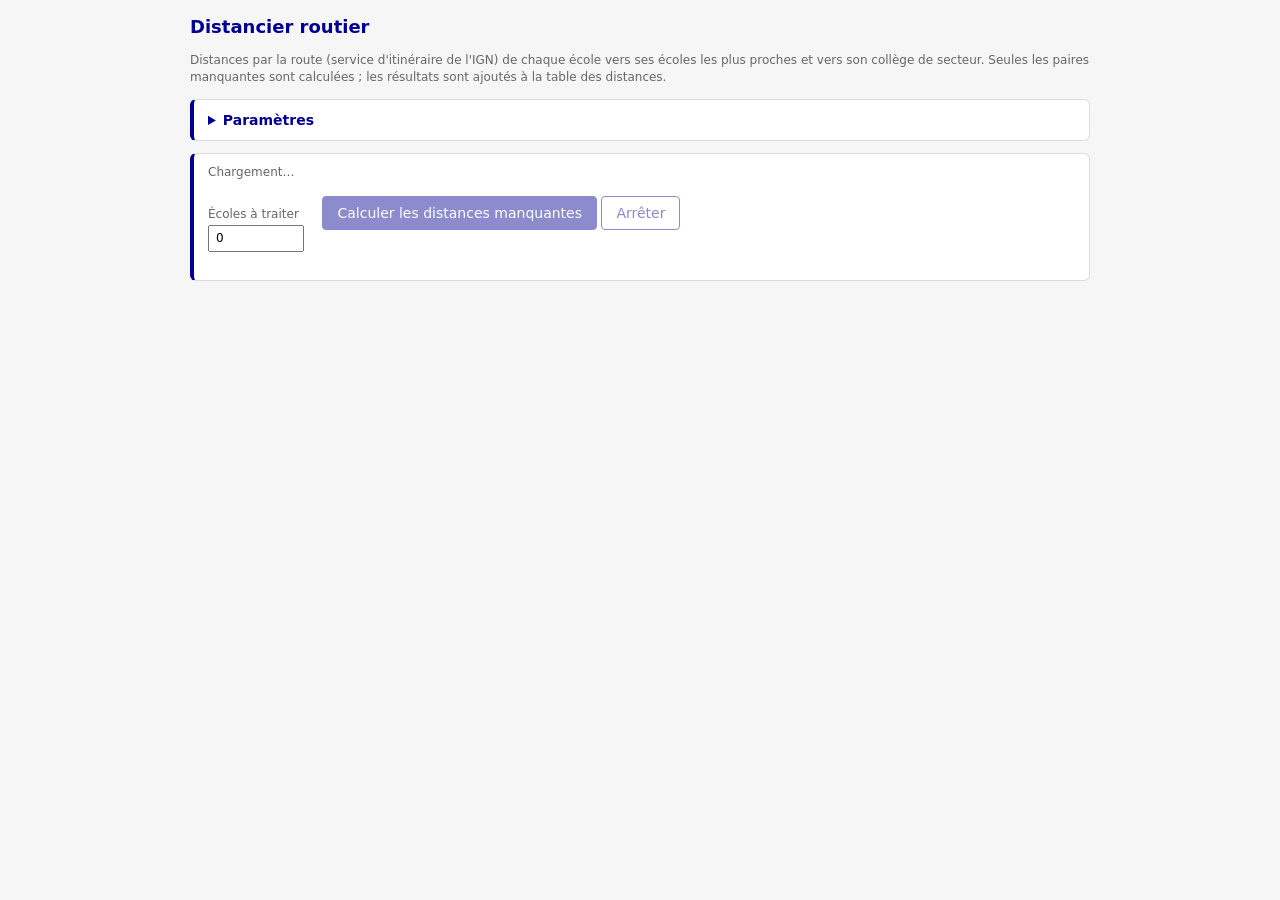
==== outils/distancier.html @ e2aa2e1e "Add files via upload" ====
<!doctype html>
<html lang="fr">
  <head>
    <meta charset="utf-8" />
    <meta name="viewport" content="width=device-width, initial-scale=1" />
    <meta
      http-equiv="Content-Security-Policy"
      content="default-src 'self'; script-src 'self' 'unsafe-inline' 'unsafe-eval' https://docs.getgrist.com; style-src 'self' 'unsafe-inline'; connect-src 'self' https://data.geopf.fr; img-src 'self' data:; object-src 'none'; base-uri 'self'; form-action 'none'"
    />
    <title>Distancier routier</title>
    <!--
      Distancier routier — widget personnalisé Grist (outil d'administration de UX widget grist).
      À installer comme vue « Widget personnalisé » avec l'accès complet au document.

      Calcule les distances par la route (service d'itinéraire IGN, data.geopf.fr) :
        · de chaque école vers les N écoles les plus proches PAR LA ROUTE (résultat exact, voir ci-dessous) ;
        · de chaque école vers son collège de secteur.
      Résultats ajoutés dans la table des distances (Depart, Arrivee, Km, Minutes, Statut, Calcule_le).
      Seules les paires absentes de cette table sont demandées à l'IGN : relancer ne recalcule rien.

      Méthode exacte : la distance routière n'est jamais inférieure à la distance à vol d'oiseau. Les écoles
      candidates sont prises par distance à vol d'oiseau croissante ; on s'arrête dès que la N-ième meilleure
      distance routière trouvée est inférieure ou égale à la distance à vol d'oiseau de la candidate suivante.
      Une paire déjà calculée dans l'autre sens (B → A) est recopiée (Statut « retour ») sans appel.
      Débit : l'IGN accepte 5 requêtes par seconde et par adresse IP ; l'outil en fait 4 au plus.
    -->
    <style>
      :root {
        --bleu: #000091;
        --muet: #666;
        --bord: #ddd;
        --fond: #f6f6f6;
        --rouge: #ce0500;
        --vert: #18753c;
      }
      body {
        margin: 0;
        font: 14px/1.45 system-ui, -apple-system, "Segoe UI", Roboto, sans-serif;
        background: var(--fond);
        color: #161616;
      }
      main {
        max-width: 900px;
        margin: 0 auto;
        padding: 14px 16px 30px;
      }
      h1 {
        font-size: 18px;
        color: var(--bleu);
        margin: 0 0 4px;
      }
      section,
      details {
        background: #fff;
        border: 1px solid var(--bord);
        border-left: 4px solid var(--bleu);
        border-radius: 6px;
        padding: 10px 14px;
        margin: 12px 0;
      }
      summary {
        cursor: pointer;
        font-weight: 600;
        color: var(--bleu);
      }
      label {
        display: inline-flex;
        flex-direction: column;
        gap: 2px;
        margin: 6px 14px 4px 0;
        font-size: 12px;
        color: var(--muet);
      }
      input,
      select {
        font: inherit;
        padding: 3px 6px;
      }
      input[type="text"] {
        width: 170px;
      }
      input[type="number"] {
        width: 80px;
      }
      button {
        font: inherit;
        padding: 6px 14px;
        border: 1px solid var(--bleu);
        background: var(--bleu);
        color: #fff;
        border-radius: 4px;
        cursor: pointer;
      }
      button.sec {
        background: #fff;
        color: var(--bleu);
      }
      button[disabled] {
        opacity: 0.45;
        cursor: default;
      }
      .muet {
        color: var(--muet);
        font-size: 12px;
      }
      .err {
        color: var(--rouge);
      }
      .ok {
        color: var(--vert);
      }
      progress {
        width: 100%;
        height: 14px;
        margin: 8px 0 2px;
      }
      #stats {
        display: flex;
        flex-wrap: wrap;
        gap: 4px 18px;
        font-size: 13px;
      }
      #stats b {
        font-variant-numeric: tabular-nums;
      }
      #log {
        white-space: pre-wrap;
        font: 12px/1.5 ui-monospace, Consolas, monospace;
        background: #fafafa;
        border: 1px solid var(--bord);
        padding: 8px;
        max-height: 260px;
        overflow: auto;
        margin-top: 8px;
      }
      #log:empty {
        display: none;
      }
    </style>
  </head>
  <body>
    <main>
      <h1>Distancier routier</h1>
      <p class="muet">
        Distances par la route (service d'itinéraire de l'IGN) de chaque école vers ses écoles les plus proches et vers son collège
        de secteur. Seules les paires manquantes sont calculées ; les résultats sont ajoutés à la table des distances.
      </p>

      <details id="params">
        <summary>Paramètres</summary>
        <div>
          <label>Table des établissements <input type="text" data-opt="src" /></label>
          <label>Latitude <input type="text" data-opt="lat" /></label>
          <label>Longitude <input type="text" data-opt="lon" /></label>
          <label>Type d'établissement <input type="text" data-opt="type" /></label>
          <label>Valeur « école » <input type="text" data-opt="ecole" /></label>
          <label>Collège de secteur (référence) <input type="text" data-opt="college" /></label>
        </div>
        <div>
          <label>Table des distances <input type="text" data-opt="dst" /></label>
          <label>Écoles les plus proches <input type="number" min="1" max="20" data-opt="n" /></label>
          <label
            >Itinéraire
            <select data-opt="optim">
              <option value="fastest">le plus rapide</option>
              <option value="shortest">le plus court</option>
            </select></label
          >
          <label title="Garde-fou : nombre maximal d'écoles candidates essayées pour une école">Candidates au plus <input type="number" min="5" max="200" data-opt="maxc" /></label>
        </div>
        <p class="muet">Les noms de colonnes ignorent la casse. Les paramètres sont enregistrés avec la vue (accès complet requis).</p>
      </details>

      <section>
        <div id="info" class="muet">Chargement…</div>
        <p>
          <label>Écoles à traiter <input type="number" id="limit" min="0" value="0" title="0 : toutes. Un petit nombre permet de faire un essai." /></label>
          <button id="go" disabled>Calculer les distances manquantes</button>
          <button id="stop" class="sec" disabled>Arrêter</button>
        </p>
        <progress id="prog" value="0" max="1" hidden></progress>
        <div id="stats"></div>
        <div id="log"></div>
      </section>
    </main>

    <script src="https://docs.getgrist.com/grist-plugin-api.js"></script>
    <script>
      "use strict";
      const IGN = "https://data.geopf.fr/navigation/itineraire";
      const MIN_GAP = 250; // ms entre deux appels : 4 par seconde au plus (limite IGN : 5)
      const FLUSH = 25; // lignes écrites par lot
      const DEFAULTS = {
        src: "REF_ETAB",
        lat: "latitude",
        lon: "longitude",
        type: "Type_etablissement",
        ecole: "Ecole",
        college: "UAI_College",
        dst: "REF_DISTANCES",
        n: 5,
        optim: "fastest",
        maxc: 40,
      };
      let opt = { ...DEFAULTS };
      let running = false,
        stopAsked = false;
      const $ = (s) => document.querySelector(s);

      // ---------- paramètres (options de la vue) ----------
      function showOpts() {
        for (const el of document.querySelectorAll("[data-opt]")) el.value = opt[el.dataset.opt];
      }
      document.addEventListener("change", (ev) => {
        const k = ev.target.dataset?.opt;
        if (!k) return;
        const v = ev.target.type === "number" ? Number(ev.target.value) || DEFAULTS[k] : ev.target.value.trim() || DEFAULTS[k];
        opt[k] = v;
        grist.setOption(k, v).catch(() => {});
        prepare();
      });

      // ---------- utilitaires ----------
      const rows = (t) => (t.id || []).map((id, i) => Object.fromEntries(Object.keys(t).map((k) => [k, t[k][i]])));
      // colKey — nom réel d'une colonne, sans tenir compte de la casse
      function colKey(t, name) {
        const k = Object.keys(t).find((c) => c.toLowerCase() === String(name).toLowerCase());
        if (!k) throw new Error(`Colonne « ${name} » introuvable`);
        return k;
      }
      const num = (v) => (v === null || v === undefined || v === "" ? NaN : Number(String(v).replace(",", ".")));
      const hasVal = (v, x) => (Array.isArray(v) ? v.includes(x) : String(v ?? "").includes(x));
      function crow(a, b) {
        const R = Math.PI / 180,
          dLat = (b.lat - a.lat) * R,
          dLon = (b.lon - a.lon) * R;
        const h = Math.sin(dLat / 2) ** 2 + Math.cos(a.lat * R) * Math.cos(b.lat * R) * Math.sin(dLon / 2) ** 2;
        return 2 * 6371 * Math.asin(Math.sqrt(h));
      }
      const sleep = (ms) => new Promise((r) => setTimeout(r, ms));
      const fmtDur = (s) => (s < 90 ? `${Math.round(s)} s` : `${Math.round(s / 60)} min`);
      function log(msg, cls) {
        const l = $("#log"),
          d = document.createElement("div");
        d.textContent = msg;
        if (cls) d.className = cls;
        l.append(d);
        while (l.children.length > 300) l.firstChild.remove();
        l.scrollTop = l.scrollHeight;
      }

      // ---------- lecture des données ----------
      let D = null; // { ecoles, byId, known, cols }
      async function load() {
        const src = await grist.docApi.fetchTable(opt.src);
        const kLat = colKey(src, opt.lat),
          kLon = colKey(src, opt.lon),
          kType = colKey(src, opt.type),
          kCol = colKey(src, opt.college);
        const etabs = rows(src).map((r) => ({
          id: r.id,
          lat: num(r[kLat]),
          lon: num(r[kLon]),
          ecole: hasVal(r[kType], opt.ecole),
          college: r[kCol] || 0,
        }));
        const byId = new Map(etabs.map((e) => [e.id, e]));
        const geo = (e) => e && Number.isFinite(e.lat) && Number.isFinite(e.lon);
        const ecoles = etabs.filter((e) => e.ecole && geo(e));
        const dst = await grist.docApi.fetchTable(opt.dst);
        for (const c of ["Depart", "Arrivee", "Km", "Minutes", "Statut", "Calcule_le"]) colKey(dst, c);
        const known = new Map();
        for (const r of rows(dst)) known.set(`${r.Depart}>${r.Arrivee}`, { km: r.Km ?? null, min: r.Minutes ?? null, statut: r.Statut });
        return { etabs, ecoles, byId, geo, known, sansGeo: etabs.filter((e) => e.ecole && !geo(e)).length };
      }
      async function prepare() {
        if (running) return;
        $("#go").disabled = true;
        try {
          D = await load();
          const withCol = D.ecoles.filter((e) => D.geo(D.byId.get(e.college))).length;
          $("#info").innerHTML =
            `<b>${D.ecoles.length}</b> écoles localisées${D.sansGeo ? ` (${D.sansGeo} sans coordonnées, ignorées)` : ""}, ` +
            `dont <b>${withCol}</b> avec un collège de secteur localisé · <b>${D.known.size}</b> distances déjà dans ${opt.dst}.`;
          $("#info").className = "muet";
          $("#go").disabled = !D.ecoles.length;
        } catch (e) {
          $("#info").textContent = `Impossible de lire les tables : ${e.message || e}. Vérifiez les paramètres et l'accès complet du widget.`;
          $("#info").className = "err";
          $("#params").open = true;
        }
      }

      // ---------- appel IGN (débit limité, nouvelles tentatives) ----------
      let lastCall = 0,
        calls = 0;
      async function ign(a, b) {
        const q = new URLSearchParams({
          resource: "bdtopo-osrm",
          profile: "car",
          optimization: opt.optim,
          start: `${a.lon},${a.lat}`,
          end: `${b.lon},${b.lat}`,
          distanceUnit: "kilometer",
          timeUnit: "minute",
          getSteps: "false",
          getBbox: "false",
        });
        for (let essai = 0; essai < 4; essai++) {
          const wait = lastCall + MIN_GAP - Date.now();
          if (wait > 0) await sleep(wait);
          lastCall = Date.now();
          calls++;
          let res;
          try {
            res = await fetch(`${IGN}?${q}`);
          } catch (e) {
            await sleep(1500 * (essai + 1)); // réseau : on réessaie
            continue;
          }
          if (res.status === 429 || res.status >= 500) {
            await sleep(2000 * (essai + 1));
            continue;
          }
          if (!res.ok) return { km: null, min: null, statut: "sans itinéraire" };
          const j = await res.json();
          const km = Number(j.distance),
            min = Number(j.duration);
          if (!Number.isFinite(km)) return { km: null, min: null, statut: "sans itinéraire" };
          return { km: Math.round(km * 100) / 100, min: Number.isFinite(min) ? Math.round(min) : null, statut: "ok" };
        }
        throw new Error("le service d'itinéraire ne répond pas (plusieurs essais)");
      }

      // ---------- écriture par lots ----------
      let pending = [];
      const today = () => {
        const d = new Date();
        return Date.UTC(d.getFullYear(), d.getMonth(), d.getDate()) / 1000; // colonne Date de Grist : secondes UTC
      };
      async function flush() {
        if (!pending.length) return;
        const batch = pending;
        pending = [];
        await grist.docApi.applyUserActions([
          [
            "BulkAddRecord",
            opt.dst,
            batch.map(() => null),
            {
              Depart: batch.map((x) => x.a),
              Arrivee: batch.map((x) => x.b),
              Km: batch.map((x) => x.km),
              Minutes: batch.map((x) => x.min),
              Statut: batch.map((x) => x.statut),
              Calcule_le: batch.map(() => today()),
            },
          ],
        ]);
        S.written += batch.length;
      }

      // route — distance a → b : déjà connue, recopiée du sens inverse, ou demandée à l'IGN
      async function route(a, b) {
        const k = `${a.id}>${b.id}`;
        if (D.known.has(k)) return D.known.get(k);
        let r;
        const rev = D.known.get(`${b.id}>${a.id}`);
        if (rev && rev.statut !== "retour") {
          r = { km: rev.km, min: rev.min, statut: rev.km === null ? "sans itinéraire" : "retour" };
          S.copied++;
        } else {
          r = await ign(a, b);
          r.km === null ? S.fail++ : S.fetched++;
        }
        D.known.set(k, r);
        pending.push({ a: a.id, b: b.id, ...r });
        if (pending.length >= FLUSH) await flush();
        return r;
      }

      // ---------- calcul ----------
      const S = { done: 0, fetched: 0, copied: 0, fail: 0, written: 0, t0: 0, total: 0 };
      function stats() {
        const el = (Date.now() - S.t0) / 1000,
          left = S.done ? (el / S.done) * (S.total - S.done) : 0;
        $("#prog").max = S.total;
        $("#prog").value = S.done;
        $("#stats").innerHTML =
          `<span>Écoles : <b>${S.done}</b> / ${S.total}</span><span>Appels IGN : <b>${calls}</b></span>` +
          `<span>Recopiées (sens inverse) : <b>${S.copied}</b></span><span>Sans itinéraire : <b>${S.fail}</b></span>` +
          `<span>Lignes ajoutées : <b>${S.written}</b></span>` +
          (running && S.done ? `<span>Reste environ <b>${fmtDur(left)}</b></span>` : "");
      }
      async function run() {
        running = true;
        stopAsked = false;
        $("#go").disabled = true;
        $("#stop").disabled = false;
        $("#prog").hidden = false;
        $("#log").replaceChildren();
        Object.assign(S, { done: 0, fetched: 0, copied: 0, fail: 0, written: 0, t0: Date.now() });
        calls = 0;
        try {
          D = await load();
          const N = Math.max(1, Number(opt.n) || 5),
            MAXC = Math.max(N, Number(opt.maxc) || 40);
          const limit = Number($("#limit").value) || 0;
          const todo = limit ? D.ecoles.slice(0, limit) : D.ecoles;
          S.total = todo.length;
          stats();
          for (const e of todo) {
            if (stopAsked) break;
            // candidates par distance à vol d'oiseau croissante
            const cands = D.ecoles
              .filter((o) => o.id !== e.id)
              .map((o) => ({ o, d: crow(e, o) }))
              .sort((x, y) => x.d - y.d);
            const found = [];
            let tried = 0,
              fails = 0;
            for (const c of cands) {
              if (stopAsked) break;
              // arrêt exact : la N-ième meilleure distance routière ne peut plus être battue
              if (found.length >= N && found[N - 1] <= c.d) break;
              if (tried >= MAXC) {
                log(`École #${e.id} : arrêt après ${MAXC} candidates (garde-fou) — résultat peut-être incomplet.`, "err");
                break;
              }
              const r = await route(e, c.o);
              tried++;
              if (r.km === null) fails++;
              else {
                found.push(r.km);
                found.sort((x, y) => x - y);
              }
              if (!found.length && fails >= 3) {
                log(`École #${e.id} : aucun itinéraire vers les 3 écoles les plus proches (île ?) — ignorée.`, "err");
                break;
              }
            }
            // collège de secteur
            const col = D.byId.get(e.college);
            if (!stopAsked && D.geo(col)) await route(e, col);
            S.done++;
            stats();
          }
          await flush();
          log(
            stopAsked ? `Arrêté. ${S.written} lignes ajoutées ; relancez pour continuer.` : `Terminé : ${S.written} lignes ajoutées.`,
            stopAsked ? "" : "ok",
          );
        } catch (e) {
          try {
            await flush();
          } catch {}
          log(`Erreur : ${e.message || e}. Les distances déjà calculées sont enregistrées ; relancez pour reprendre.`, "err");
        }
        running = false;
        $("#stop").disabled = true;
        stats();
        prepare();
      }
      $("#go").addEventListener("click", run);
      $("#stop").addEventListener("click", () => {
        stopAsked = true;
        $("#stop").disabled = true;
        log("Arrêt demandé…");
      });
      window.addEventListener("beforeunload", (ev) => {
        if (running) ev.preventDefault();
      });

      // ---------- démarrage ----------
      grist.ready({ requiredAccess: "full" });
      let optsSeen = false;
      grist.onOptions((o) => {
        optsSeen = true;
        opt = { ...DEFAULTS, ...(o || {}) };
        showOpts();
        prepare();
      });
      setTimeout(() => {
        if (!optsSeen) {
          showOpts();
          prepare();
        }
      }, 1500); // vue sans options enregistrées : valeurs par défaut
    </script>
  </body>
</html>
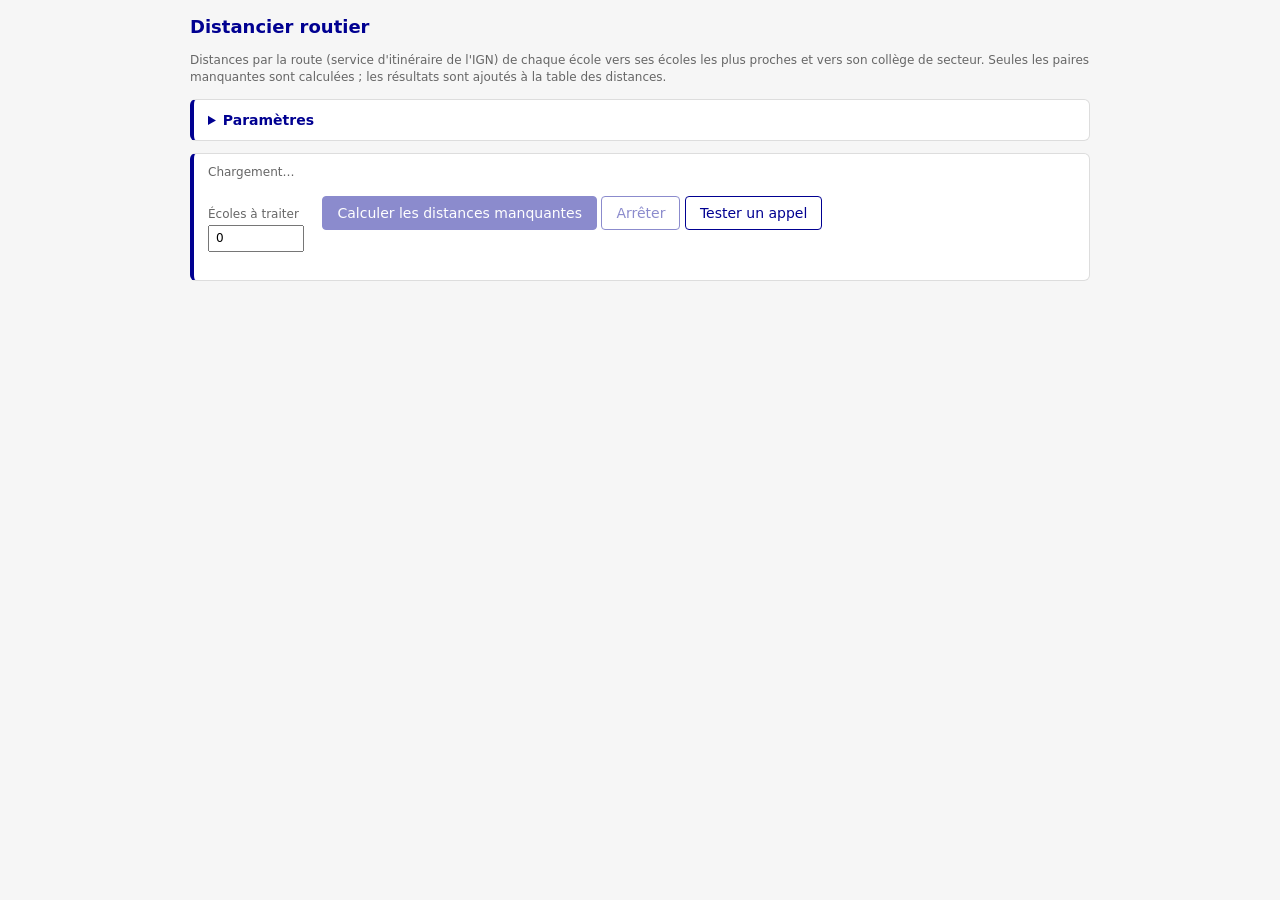
==== commit 2e23bb5a: "Add files via upload" ====
--- a/outils/distancier.html
+++ b/outils/distancier.html
@@ -177,6 +177,7 @@
           <label>Écoles à traiter <input type="number" id="limit" min="0" value="0" title="0 : toutes. Un petit nombre permet de faire un essai." /></label>
           <button id="go" disabled>Calculer les distances manquantes</button>
           <button id="stop" class="sec" disabled>Arrêter</button>
+          <button id="test" class="sec" title="Un seul appel à l'IGN (première école → l'école la plus proche à vol d'oiseau), avec la réponse brute">Tester un appel</button>
         </p>
         <progress id="prog" value="0" max="1" hidden></progress>
         <div id="stats"></div>
@@ -269,9 +270,15 @@
         const ecoles = etabs.filter((e) => e.ecole && geo(e));
         const dst = await grist.docApi.fetchTable(opt.dst);
         for (const c of ["Depart", "Arrivee", "Km", "Minutes", "Statut", "Calcule_le"]) colKey(dst, c);
-        const known = new Map();
-        for (const r of rows(dst)) known.set(`${r.Depart}>${r.Arrivee}`, { km: r.Km ?? null, min: r.Minutes ?? null, statut: r.Statut });
-        return { etabs, ecoles, byId, geo, known, sansGeo: etabs.filter((e) => e.ecole && !geo(e)).length };
+        const known = new Map(),
+          failIds = [];
+        for (const r of rows(dst)) {
+          // échecs : jamais conservés (une panne du service ne doit pas bloquer la paire) — ceux d'une version
+          // précédente sont supprimés au lancement
+          if (r.Km === null || r.Km === undefined || r.Km === "") failIds.push(r.id);
+          else known.set(`${r.Depart}>${r.Arrivee}`, { km: r.Km, min: r.Minutes ?? null, statut: r.Statut });
+        }
+        return { etabs, ecoles, byId, geo, known, failIds, sansGeo: etabs.filter((e) => e.ecole && !geo(e)).length };
       }
       async function prepare() {
         if (running) return;
@@ -294,18 +301,13 @@
       // ---------- appel IGN (débit limité, nouvelles tentatives) ----------
       let lastCall = 0,
         calls = 0;
+      // ignUrl — virgules des coordonnées laissées telles quelles (URLSearchParams les encoderait en %2C)
+      const ignUrl = (a, b) =>
+        `${IGN}?resource=bdtopo-osrm&profile=car&optimization=${encodeURIComponent(opt.optim)}` +
+        `&start=${a.lon},${a.lat}&end=${b.lon},${b.lat}` +
+        `&distanceUnit=kilometer&timeUnit=minute&getSteps=false&getBbox=false`;
       async function ign(a, b) {
-        const q = new URLSearchParams({
-          resource: "bdtopo-osrm",
-          profile: "car",
-          optimization: opt.optim,
-          start: `${a.lon},${a.lat}`,
-          end: `${b.lon},${b.lat}`,
-          distanceUnit: "kilometer",
-          timeUnit: "minute",
-          getSteps: "false",
-          getBbox: "false",
-        });
+        const url = ignUrl(a, b);
         for (let essai = 0; essai < 4; essai++) {
           const wait = lastCall + MIN_GAP - Date.now();
           if (wait > 0) await sleep(wait);
@@ -313,7 +315,7 @@
           calls++;
           let res;
           try {
-            res = await fetch(`${IGN}?${q}`);
+            res = await fetch(url);
           } catch (e) {
             await sleep(1500 * (essai + 1)); // réseau : on réessaie
             continue;
@@ -322,11 +324,18 @@
             await sleep(2000 * (essai + 1));
             continue;
           }
-          if (!res.ok) return { km: null, min: null, statut: "sans itinéraire" };
-          const j = await res.json();
+          const txt = await res.text();
+          const why = (m) => ({ km: null, min: null, statut: "sans itinéraire", why: `${m} — ${txt.replace(/\s+/g, " ").slice(0, 300)}` });
+          if (!res.ok) return why(`HTTP ${res.status}`);
+          let j;
+          try {
+            j = JSON.parse(txt);
+          } catch {
+            return why("réponse illisible");
+          }
           const km = Number(j.distance),
             min = Number(j.duration);
-          if (!Number.isFinite(km)) return { km: null, min: null, statut: "sans itinéraire" };
+          if (!Number.isFinite(km)) return why("réponse sans distance");
           return { km: Math.round(km * 100) / 100, min: Number.isFinite(min) ? Math.round(min) : null, statut: "ok" };
         }
         throw new Error("le service d'itinéraire ne répond pas (plusieurs essais)");
@@ -366,15 +375,22 @@
         if (D.known.has(k)) return D.known.get(k);
         let r;
         const rev = D.known.get(`${b.id}>${a.id}`);
-        if (rev && rev.statut !== "retour") {
-          r = { km: rev.km, min: rev.min, statut: rev.km === null ? "sans itinéraire" : "retour" };
+        if (rev && rev.km !== null && rev.statut !== "retour") {
+          r = { km: rev.km, min: rev.min, statut: "retour" };
           S.copied++;
+        } else if (rev && rev.km === null) {
+          r = rev; // échec dans l'autre sens pendant ce calcul : pas de nouvel appel
         } else {
           r = await ign(a, b);
-          r.km === null ? S.fail++ : S.fetched++;
+          if (r.km === null) {
+            S.fail++;
+            S.lastWhy = r.why;
+            if (S.fail <= 3) log(`Échec #${a.id} → #${b.id} : ${r.why}`, "err");
+          } else S.fetched++;
         }
         D.known.set(k, r);
-        pending.push({ a: a.id, b: b.id, ...r });
+        if (r.km === null) return r; // échec : gardé en mémoire pour ce calcul, jamais écrit dans la table
+        pending.push({ a: a.id, b: b.id, km: r.km, min: r.min, statut: r.statut });
         if (pending.length >= FLUSH) await flush();
         return r;
       }
@@ -399,7 +415,7 @@
         $("#stop").disabled = false;
         $("#prog").hidden = false;
         $("#log").replaceChildren();
-        Object.assign(S, { done: 0, fetched: 0, copied: 0, fail: 0, written: 0, t0: Date.now() });
+        Object.assign(S, { done: 0, fetched: 0, copied: 0, fail: 0, written: 0, t0: Date.now(), lastWhy: "" });
         calls = 0;
         try {
           D = await load();
@@ -407,6 +423,10 @@
             MAXC = Math.max(N, Number(opt.maxc) || 40);
           const limit = Number($("#limit").value) || 0;
           const todo = limit ? D.ecoles.slice(0, limit) : D.ecoles;
+          if (D.failIds.length) {
+            await grist.docApi.applyUserActions([["BulkRemoveRecord", opt.dst, D.failIds]]);
+            log(`${D.failIds.length} lignes « sans itinéraire » d'un calcul précédent supprimées : elles seront recalculées.`);
+          }
           S.total = todo.length;
           stats();
           for (const e of todo) {
@@ -428,13 +448,14 @@
                 break;
               }
               const r = await route(e, c.o);
+              if (r.km === null && !S.fetched && S.fail >= 9) break; // tout échoue : l'arrêt général suit
               tried++;
               if (r.km === null) fails++;
               else {
                 found.push(r.km);
                 found.sort((x, y) => x - y);
               }
-              if (!found.length && fails >= 3) {
+              if (!found.length && fails >= 3 && S.fetched) {
                 log(`École #${e.id} : aucun itinéraire vers les 3 écoles les plus proches (île ?) — ignorée.`, "err");
                 break;
               }
@@ -444,6 +465,8 @@
             if (!stopAsked && D.geo(col)) await route(e, col);
             S.done++;
             stats();
+            // le service refuse tout : inutile de continuer
+            if (S.done >= 3 && !S.fetched && !S.copied && S.fail) throw new Error(`aucun itinéraire obtenu pour les ${S.done} premières écoles. Dernière réponse du service : ${S.lastWhy}`);
           }
           await flush();
           log(
@@ -462,6 +485,22 @@
         prepare();
       }
       $("#go").addEventListener("click", run);
+      $("#test").addEventListener("click", async () => {
+        if (running) return;
+        try {
+          D = await load();
+          const a = D.ecoles[0];
+          if (!a) return log("Aucune école localisée.", "err");
+          const b = D.ecoles.filter((o) => o.id !== a.id).sort((x, y) => crow(a, x) - crow(a, y))[0];
+          log(`Test : école #${a.id} (lat ${a.lat}, lon ${a.lon}) → école #${b.id} (lat ${b.lat}, lon ${b.lon}), ${crow(a, b).toFixed(2)} km à vol d'oiseau`);
+          log(ignUrl(a, b));
+          const res = await fetch(ignUrl(a, b));
+          const txt = await res.text();
+          log(`HTTP ${res.status} : ${txt.replace(/\s+/g, " ").slice(0, 600)}`, res.ok ? "ok" : "err");
+        } catch (e) {
+          log(`Test impossible : ${e.message || e} (blocage réseau ou politique de sécurité ?)`, "err");
+        }
+      });
       $("#stop").addEventListener("click", () => {
         stopAsked = true;
         $("#stop").disabled = true;
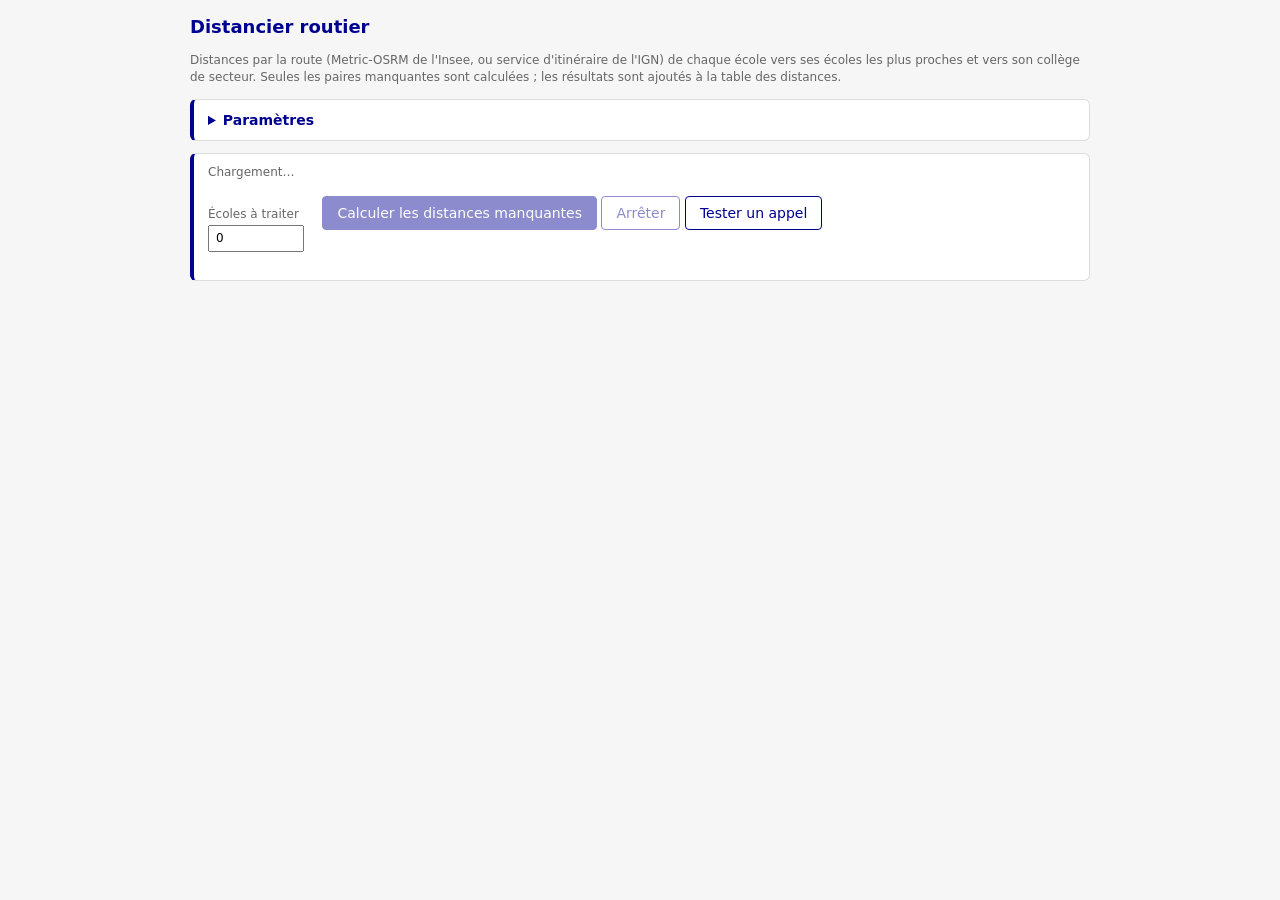
==== commit 374f64d6: "Add files via upload" ====
--- a/outils/distancier.html
+++ b/outils/distancier.html
@@ -5,24 +5,29 @@
     <meta name="viewport" content="width=device-width, initial-scale=1" />
     <meta
       http-equiv="Content-Security-Policy"
-      content="default-src 'self'; script-src 'self' 'unsafe-inline' 'unsafe-eval' https://docs.getgrist.com; style-src 'self' 'unsafe-inline'; connect-src 'self' https://data.geopf.fr; img-src 'self' data:; object-src 'none'; base-uri 'self'; form-action 'none'"
+      content="default-src 'self'; script-src 'self' 'unsafe-inline' 'unsafe-eval' https://docs.getgrist.com; style-src 'self' 'unsafe-inline'; connect-src 'self' https://data.geopf.fr https://metric-osrm-backend.lab.sspcloud.fr; img-src 'self' data:; object-src 'none'; base-uri 'self'; form-action 'none'"
     />
     <title>Distancier routier</title>
     <!--
       Distancier routier — widget personnalisé Grist (outil d'administration de UX widget grist).
       À installer comme vue « Widget personnalisé » avec l'accès complet au document.
 
-      Calcule les distances par la route (service d'itinéraire IGN, data.geopf.fr) :
+      Calcule les distances par la route, au choix avec :
+        · Metric-OSRM, serveur OSRM de l'Insee (metric-osrm-backend.lab.sspcloud.fr, OpenStreetMap, sans clé) :
+          service « table », une école vers 25 candidates par appel (par défaut) ;
+        · le service d'itinéraire de l'IGN (data.geopf.fr), un trajet par appel.
+      Il calcule :
         · de chaque école vers les N écoles les plus proches PAR LA ROUTE (résultat exact, voir ci-dessous) ;
         · de chaque école vers son collège de secteur.
       Résultats ajoutés dans la table des distances (Depart, Arrivee, Km, Minutes, Statut, Calcule_le).
-      Seules les paires absentes de cette table sont demandées à l'IGN : relancer ne recalcule rien.
+      Seules les paires absentes de cette table sont demandées au service : relancer ne recalcule rien.
 
       Méthode exacte : la distance routière n'est jamais inférieure à la distance à vol d'oiseau. Les écoles
       candidates sont prises par distance à vol d'oiseau croissante ; on s'arrête dès que la N-ième meilleure
       distance routière trouvée est inférieure ou égale à la distance à vol d'oiseau de la candidate suivante.
       Une paire déjà calculée dans l'autre sens (B → A) est recopiée (Statut « retour ») sans appel.
-      Débit : l'IGN accepte 5 requêtes par seconde et par adresse IP ; l'outil en fait 4 au plus.
+      Débit : 1 appel par seconde par défaut (limite de la passerelle IGN ; courtoisie pour Metric-OSRM) ; réglable.
+      IGN : moteur bdtopo-valhalla par défaut (bdtopo-osrm a été retiré : réponse 404).
     -->
     <style>
       :root {
@@ -142,7 +147,7 @@
     <main>
       <h1>Distancier routier</h1>
       <p class="muet">
-        Distances par la route (service d'itinéraire de l'IGN) de chaque école vers ses écoles les plus proches et vers son collège
+        Distances par la route (Metric-OSRM de l'Insee, ou service d'itinéraire de l'IGN) de chaque école vers ses écoles les plus proches et vers son collège
         de secteur. Seules les paires manquantes sont calculées ; les résultats sont ajoutés à la table des distances.
       </p>
 
@@ -154,19 +159,40 @@
           <label>Longitude <input type="text" data-opt="lon" /></label>
           <label>Type d'établissement <input type="text" data-opt="type" /></label>
           <label>Valeur « école » <input type="text" data-opt="ecole" /></label>
-          <label>Collège de secteur (référence) <input type="text" data-opt="college" /></label>
+          <label title="Ne garder que les écoles dont cette colonne contient la valeur ci-contre (départs et arrivées). Vide : toutes les écoles.">Restreindre à : colonne <input type="text" data-opt="filtCol" /></label>
+          <label>… contenant <input type="text" data-opt="filtVal" /></label>
+          <label title="Référence vers la table des établissements, ou code UAI en texte">Collège de secteur <input type="text" data-opt="college" /></label>
+          <label title="Colonne du code UAI, utilisée si la colonne du collège contient un code plutôt qu'une référence">Code UAI <input type="text" data-opt="uai" /></label>
         </div>
         <div>
           <label>Table des distances <input type="text" data-opt="dst" /></label>
           <label>Écoles les plus proches <input type="number" min="1" max="20" data-opt="n" /></label>
           <label
-            >Itinéraire
+            title="IGN seulement. Metric-OSRM calcule toujours l'itinéraire le plus rapide."
+            >Itinéraire (IGN)
             <select data-opt="optim">
               <option value="fastest">le plus rapide</option>
               <option value="shortest">le plus court</option>
             </select></label
           >
+          <label
+            title="Metric-OSRM : serveur OSRM de l'Insee (OpenStreetMap), une école vers 25 candidates par appel, sans clé. IGN : Géoplateforme, un trajet par appel."
+            >Service
+            <select data-opt="engine">
+              <option value="metric">Metric-OSRM (Insee)</option>
+              <option value="ign">IGN (Géoplateforme)</option>
+            </select></label
+          >
           <label title="Garde-fou : nombre maximal d'écoles candidates essayées pour une école">Candidates au plus <input type="number" min="5" max="200" data-opt="maxc" /></label>
+          <label
+            title="Moteur de calcul de l'IGN (liste : data.geopf.fr/navigation/getcapabilities). Sans effet avec Metric-OSRM."
+            >Moteur IGN
+            <select data-opt="resource">
+              <option value="bdtopo-valhalla">bdtopo-valhalla (rapide)</option>
+              <option value="bdtopo-pgr">bdtopo-pgr (plus lent)</option>
+            </select></label
+          >
+          <label title="IGN : 1 appel par seconde au plus (limite de sa passerelle). Metric-OSRM : 1 par seconde par courtoisie (serveur expérimental partagé).">Appels par seconde <input type="number" min="0.2" max="5" step="0.1" data-opt="rate" /></label>
         </div>
         <p class="muet">Les noms de colonnes ignorent la casse. Les paramètres sont enregistrés avec la vue (accès complet requis).</p>
       </details>
@@ -177,7 +203,7 @@
           <label>Écoles à traiter <input type="number" id="limit" min="0" value="0" title="0 : toutes. Un petit nombre permet de faire un essai." /></label>
           <button id="go" disabled>Calculer les distances manquantes</button>
           <button id="stop" class="sec" disabled>Arrêter</button>
-          <button id="test" class="sec" title="Un seul appel à l'IGN (première école → l'école la plus proche à vol d'oiseau), avec la réponse brute">Tester un appel</button>
+          <button id="test" class="sec" title="Un appel au service choisi entre la première école et ses voisines, avec la réponse brute. Pour l'IGN, essaie aussi les adresses et moteurs connus et retient celle qui répond.">Tester un appel</button>
         </p>
         <progress id="prog" value="0" max="1" hidden></progress>
         <div id="stats"></div>
@@ -188,8 +214,12 @@
     <script src="https://docs.getgrist.com/grist-plugin-api.js"></script>
     <script>
       "use strict";
-      const IGN = "https://data.geopf.fr/navigation/itineraire";
-      const MIN_GAP = 250; // ms entre deux appels : 4 par seconde au plus (limite IGN : 5)
+      // adresses possibles du calcul d'itinéraire (le « Tester » essaie chacune et garde celle qui répond)
+      const ENDPOINTS = [
+        "https://data.geopf.fr/navigation/itineraire",
+        "https://data.geopf.fr/navigation/route",
+        "https://data.geopf.fr/navigation/simple/1.0.0/route",
+      ];
       const FLUSH = 25; // lignes écrites par lot
       const DEFAULTS = {
         src: "REF_ETAB",
@@ -198,11 +228,20 @@
         type: "Type_etablissement",
         ecole: "Ecole",
         college: "UAI_College",
+        filtCol: "Statut_public_prive", // restriction facultative (vide : toutes les écoles)
+        filtVal: "Public",
+        uai: "UAI", // si la colonne du collège contient un code UAI (texte) plutôt qu'une référence
         dst: "REF_DISTANCES",
         n: 5,
         optim: "fastest",
         maxc: 40,
+        resource: "bdtopo-valhalla", // bdtopo-osrm retiré par l'IGN (404) en 2026
+        rate: 1, // appels par seconde (passerelle IGN : 1 par seconde annoncé)
+        endpoint: ENDPOINTS[0],
+        engine: "metric", // « metric » : serveur OSRM de l'Insee (Metric-OSRM) ; « ign » : Géoplateforme
+        osrm: "https://metric-osrm-backend.lab.sspcloud.fr",
       };
+      const BATCH = 25; // Metric-OSRM : destinations demandées en un seul appel (service « table »)
       let opt = { ...DEFAULTS };
       let running = false,
         stopAsked = false;
@@ -215,7 +254,8 @@
       document.addEventListener("change", (ev) => {
         const k = ev.target.dataset?.opt;
         if (!k) return;
-        const v = ev.target.type === "number" ? Number(ev.target.value) || DEFAULTS[k] : ev.target.value.trim() || DEFAULTS[k];
+        const v =
+          ev.target.type === "number" ? Number(ev.target.value) || DEFAULTS[k] : k === "filtCol" ? ev.target.value.trim() : ev.target.value.trim() || DEFAULTS[k];
         opt[k] = v;
         grist.setOption(k, v).catch(() => {});
         prepare();
@@ -238,6 +278,7 @@
         const h = Math.sin(dLat / 2) ** 2 + Math.cos(a.lat * R) * Math.cos(b.lat * R) * Math.sin(dLon / 2) ** 2;
         return 2 * 6371 * Math.asin(Math.sqrt(h));
       }
+      const esc = (t) => String(t).replace(/[&<>"]/g, (c) => ({ "&": "&amp;", "<": "&lt;", ">": "&gt;", '"': "&quot;" })[c]);
       const sleep = (ms) => new Promise((r) => setTimeout(r, ms));
       const fmtDur = (s) => (s < 90 ? `${Math.round(s)} s` : `${Math.round(s / 60)} min`);
       function log(msg, cls) {
@@ -257,15 +298,25 @@
         const kLat = colKey(src, opt.lat),
           kLon = colKey(src, opt.lon),
           kType = colKey(src, opt.type),
-          kCol = colKey(src, opt.college);
+          kCol = colKey(src, opt.college),
+          kFilt = String(opt.filtCol || "").trim() ? colKey(src, opt.filtCol) : null; // restriction (ex. publiques)
         const etabs = rows(src).map((r) => ({
           id: r.id,
           lat: num(r[kLat]),
           lon: num(r[kLon]),
-          ecole: hasVal(r[kType], opt.ecole),
-          college: r[kCol] || 0,
+          ecole: hasVal(r[kType], opt.ecole) && (!kFilt || hasVal(r[kFilt], opt.filtVal)),
+          colRaw: r[kCol],
         }));
         const byId = new Map(etabs.map((e) => [e.id, e]));
+        // collège : référence (numéro de ligne) ou code UAI en texte
+        const kUai = Object.keys(src).find((c) => c.toLowerCase() === String(opt.uai).toLowerCase());
+        const byUai = kUai ? new Map(rows(src).map((r) => [String(r[kUai] || "").trim().toUpperCase(), r.id])) : new Map();
+        for (const e of etabs) {
+          let v = e.colRaw;
+          if (Array.isArray(v)) v = v[0] === "L" ? v[1] : v[0]; // liste de références
+          e.college = typeof v === "number" ? v : byUai.get(String(v || "").trim().toUpperCase()) || 0;
+          e.colSet = !!v;
+        }
         const geo = (e) => e && Number.isFinite(e.lat) && Number.isFinite(e.lon);
         const ecoles = etabs.filter((e) => e.ecole && geo(e));
         const dst = await grist.docApi.fetchTable(opt.dst);
@@ -285,10 +336,18 @@
         $("#go").disabled = true;
         try {
           D = await load();
-          const withCol = D.ecoles.filter((e) => D.geo(D.byId.get(e.college))).length;
+          const withCol = D.ecoles.filter((e) => D.geo(D.byId.get(e.college))).length,
+            colSet = D.ecoles.filter((e) => e.colSet).length,
+            colFound = D.ecoles.filter((e) => D.byId.has(e.college)).length;
+          const colNote =
+            withCol === colSet
+              ? ""
+              : ` <span class="err">— collège renseigné pour ${colSet} écoles, retrouvé pour ${colFound}, localisé (coordonnées) pour ${withCol}${
+                  colSet && !colFound ? ` : exemple de valeur lue « ${esc(String(D.ecoles.find((e) => e.colSet).colRaw))} »` : ""
+                }</span>`;
           $("#info").innerHTML =
-            `<b>${D.ecoles.length}</b> écoles localisées${D.sansGeo ? ` (${D.sansGeo} sans coordonnées, ignorées)` : ""}, ` +
-            `dont <b>${withCol}</b> avec un collège de secteur localisé · <b>${D.known.size}</b> distances déjà dans ${opt.dst}.`;
+            `<b>${D.ecoles.length}</b> écoles${String(opt.filtCol || "").trim() ? ` (${esc(opt.filtCol)} contenant « ${esc(opt.filtVal)} »)` : ""} localisées${D.sansGeo ? ` (${D.sansGeo} sans coordonnées, ignorées)` : ""}, ` +
+            `dont <b>${withCol}</b> avec un collège de secteur localisé · <b>${D.known.size}</b> distances déjà dans ${opt.dst}.${colNote}`;
           $("#info").className = "muet";
           $("#go").disabled = !D.ecoles.length;
         } catch (e) {
@@ -302,17 +361,20 @@
       let lastCall = 0,
         calls = 0;
       // ignUrl — virgules des coordonnées laissées telles quelles (URLSearchParams les encoderait en %2C)
-      const ignUrl = (a, b) =>
-        `${IGN}?resource=bdtopo-osrm&profile=car&optimization=${encodeURIComponent(opt.optim)}` +
+      const ignUrl = (a, b, base = opt.endpoint) =>
+        `${base}?resource=${encodeURIComponent(opt.resource)}&profile=car&optimization=${encodeURIComponent(opt.optim)}` +
         `&start=${a.lon},${a.lat}&end=${b.lon},${b.lat}` +
-        `&distanceUnit=kilometer&timeUnit=minute&getSteps=false&getBbox=false`;
+        `&distanceUnit=kilometer&timeUnit=minute&getSteps=false&getBbox=false&geometryFormat=polyline`; // tracé compact : seul le total sert
+      async function throttle() {
+        const wait = lastCall + 1000 / Math.max(0.2, Number(opt.rate) || 1) + 50 - Date.now();
+        if (wait > 0) await sleep(wait);
+        lastCall = Date.now();
+        calls++;
+      }
       async function ign(a, b) {
         const url = ignUrl(a, b);
         for (let essai = 0; essai < 4; essai++) {
-          const wait = lastCall + MIN_GAP - Date.now();
-          if (wait > 0) await sleep(wait);
-          lastCall = Date.now();
-          calls++;
+          await throttle();
           let res;
           try {
             res = await fetch(url);
@@ -340,6 +402,47 @@
         }
         throw new Error("le service d'itinéraire ne répond pas (plusieurs essais)");
       }
+
+      // ---------- Metric-OSRM (Insee) : service « table » d'OSRM, une source vers plusieurs destinations ----------
+      const osrmUrl = (a, list) =>
+        `${String(opt.osrm).replace(/\/+$/, "")}/table/v1/driving/${[a, ...list].map((p) => `${p.lon},${p.lat}`).join(";")}` +
+        `?sources=0&annotations=distance,duration`;
+      async function metricTable(a, list) {
+        const url = osrmUrl(a, list);
+        for (let essai = 0; essai < 4; essai++) {
+          await throttle();
+          let res;
+          try {
+            res = await fetch(url);
+          } catch (e) {
+            await sleep(1500 * (essai + 1));
+            continue;
+          }
+          if (res.status === 429 || res.status >= 500) {
+            await sleep(2000 * (essai + 1));
+            continue;
+          }
+          const txt = await res.text();
+          const fail = (m) => list.map(() => ({ km: null, min: null, statut: "sans itinéraire", why: `${m} — ${txt.replace(/\s+/g, " ").slice(0, 300)}` }));
+          let j;
+          try {
+            j = JSON.parse(txt);
+          } catch {
+            return fail(`HTTP ${res.status}, réponse illisible`);
+          }
+          if (!res.ok || j.code !== "Ok") return fail(`HTTP ${res.status} ${j.code || ""}`);
+          return list.map((_, i) => {
+            const m = j.distances?.[0]?.[i + 1],
+              s = j.durations?.[0]?.[i + 1];
+            if (m === null || m === undefined || !Number.isFinite(Number(m)))
+              return { km: null, min: null, statut: "sans itinéraire", why: "pas d'itinéraire (réponse null)" };
+            return { km: Math.round(Number(m) / 10) / 100, min: Number.isFinite(Number(s)) ? Math.round(Number(s) / 60) : null, statut: "ok" };
+          });
+        }
+        throw new Error("le serveur Metric-OSRM ne répond pas (plusieurs essais)");
+      }
+      // fetchOne — un trajet, par le service choisi
+      const fetchOne = async (a, b) => (opt.engine === "ign" ? ign(a, b) : (await metricTable(a, [b]))[0]);
 
       // ---------- écriture par lots ----------
       let pending = [];
@@ -380,19 +483,35 @@
           S.copied++;
         } else if (rev && rev.km === null) {
           r = rev; // échec dans l'autre sens pendant ce calcul : pas de nouvel appel
-        } else {
-          r = await ign(a, b);
-          if (r.km === null) {
-            S.fail++;
-            S.lastWhy = r.why;
-            if (S.fail <= 3) log(`Échec #${a.id} → #${b.id} : ${r.why}`, "err");
-          } else S.fetched++;
-        }
+        } else return store(a, b, await fetchOne(a, b));
         D.known.set(k, r);
+        if (r.km === null) return r;
+        pending.push({ a: a.id, b: b.id, km: r.km, min: r.min, statut: r.statut });
+        if (pending.length >= FLUSH) await flush();
+        return r;
+      }
+      // store — enregistre un résultat obtenu du service
+      async function store(a, b, r) {
+        if (r.km === null) {
+          S.fail++;
+          S.lastWhy = r.why;
+          if (S.fail <= 3) log(`Échec #${a.id} → #${b.id} : ${r.why}`, "err");
+        } else S.fetched++;
+        D.known.set(`${a.id}>${b.id}`, r);
         if (r.km === null) return r; // échec : gardé en mémoire pour ce calcul, jamais écrit dans la table
         pending.push({ a: a.id, b: b.id, km: r.km, min: r.min, statut: r.statut });
         if (pending.length >= FLUSH) await flush();
         return r;
+      }
+      // needsCall — paire ni connue, ni recopiable depuis le sens inverse
+      const needsCall = (a, b) => !D.known.has(`${a.id}>${b.id}`) && !D.known.has(`${b.id}>${a.id}`);
+      // prefetch — Metric-OSRM : demande en un appel les prochaines candidates encore inconnues (au plus BATCH)
+      async function prefetch(e, cands, from, room) {
+        const list = [];
+        for (let j = from; j < cands.length && j - from < room && list.length < BATCH; j++) if (needsCall(e, cands[j].o)) list.push(cands[j].o);
+        if (!list.length) return;
+        const rs = await metricTable(e, list);
+        for (let j = 0; j < list.length; j++) await store(e, list[j], rs[j]);
       }
 
       // ---------- calcul ----------
@@ -403,7 +522,7 @@
         $("#prog").max = S.total;
         $("#prog").value = S.done;
         $("#stats").innerHTML =
-          `<span>Écoles : <b>${S.done}</b> / ${S.total}</span><span>Appels IGN : <b>${calls}</b></span>` +
+          `<span>Écoles : <b>${S.done}</b> / ${S.total}</span><span>Appels ${opt.engine === "ign" ? "IGN" : "Metric-OSRM"} : <b>${calls}</b></span>` +
           `<span>Recopiées (sens inverse) : <b>${S.copied}</b></span><span>Sans itinéraire : <b>${S.fail}</b></span>` +
           `<span>Lignes ajoutées : <b>${S.written}</b></span>` +
           (running && S.done ? `<span>Reste environ <b>${fmtDur(left)}</b></span>` : "");
@@ -439,7 +558,8 @@
             const found = [];
             let tried = 0,
               fails = 0;
-            for (const c of cands) {
+            for (let i = 0; i < cands.length; i++) {
+              const c = cands[i];
               if (stopAsked) break;
               // arrêt exact : la N-ième meilleure distance routière ne peut plus être battue
               if (found.length >= N && found[N - 1] <= c.d) break;
@@ -447,6 +567,7 @@
                 log(`École #${e.id} : arrêt après ${MAXC} candidates (garde-fou) — résultat peut-être incomplet.`, "err");
                 break;
               }
+              if (opt.engine !== "ign" && needsCall(e, c.o)) await prefetch(e, cands, i, MAXC - tried);
               const r = await route(e, c.o);
               if (r.km === null && !S.fetched && S.fail >= 9) break; // tout échoue : l'arrêt général suit
               tried++;
@@ -485,20 +606,65 @@
         prepare();
       }
       $("#go").addEventListener("click", run);
+      // Tester — essaie chaque adresse et chaque moteur sur un trajet de quelques km, journalise les réponses
+      //   brutes et retient la première combinaison qui renvoie une distance
       $("#test").addEventListener("click", async () => {
         if (running) return;
+        $("#test").disabled = true;
         try {
           D = await load();
           const a = D.ecoles[0];
           if (!a) return log("Aucune école localisée.", "err");
-          const b = D.ecoles.filter((o) => o.id !== a.id).sort((x, y) => crow(a, x) - crow(a, y))[0];
+          const near = D.ecoles.filter((o) => o.id !== a.id && crow(a, o) > 1).sort((x, y) => crow(a, x) - crow(a, y));
+          const b = near[0] || D.ecoles.find((o) => o.id !== a.id);
+          if (opt.engine !== "ign") {
+            const list = near.slice(0, 3);
+            log(`Test Metric-OSRM : école #${a.id} (lat ${a.lat}, lon ${a.lon}) → écoles ${list.map((o) => `#${o.id} (${crow(a, o).toFixed(2)} km à vol d'oiseau)`).join(", ")}`);
+            log(osrmUrl(a, list));
+            let res, txt;
+            try {
+              res = await fetch(osrmUrl(a, list));
+              txt = await res.text();
+            } catch (e) {
+              return log(`Échec réseau : ${e.message || e} (serveur arrêté, ou appel refusé par le navigateur)`, "err");
+            }
+            log(`HTTP ${res.status} : ${txt.replace(/\s+/g, " ").slice(0, 400)}`, res.ok ? "" : "err");
+            const rs = await metricTable(a, list);
+            return log(rs.map((r, i) => `#${list[i].id} : ${r.km === null ? "sans itinéraire" : `${r.km} km, ${r.min} min`}`).join(" · "), rs.some((r) => r.km !== null) ? "ok" : "err");
+          }
           log(`Test : école #${a.id} (lat ${a.lat}, lon ${a.lon}) → école #${b.id} (lat ${b.lat}, lon ${b.lon}), ${crow(a, b).toFixed(2)} km à vol d'oiseau`);
-          log(ignUrl(a, b));
-          const res = await fetch(ignUrl(a, b));
-          const txt = await res.text();
-          log(`HTTP ${res.status} : ${txt.replace(/\s+/g, " ").slice(0, 600)}`, res.ok ? "ok" : "err");
+          const engines = [opt.resource, ...["bdtopo-valhalla", "bdtopo-pgr"].filter((r) => r !== opt.resource)];
+          const bases = [opt.endpoint, ...ENDPOINTS.filter((u) => u !== opt.endpoint)];
+          for (const base of bases)
+            for (const resource of engines) {
+              const url = ignUrl(a, b, base).replace(/resource=[^&]*/, `resource=${resource}`);
+              await sleep(1100);
+              let res, txt;
+              try {
+                res = await fetch(url);
+                txt = await res.text();
+              } catch (e) {
+                log(`${url}\n  → échec réseau : ${e.message || e}`, "err");
+                continue;
+              }
+              let km = NaN;
+              try {
+                km = Number(JSON.parse(txt).distance);
+              } catch {}
+              log(`${url}\n  → HTTP ${res.status} : ${txt.replace(/\s+/g, " ").slice(0, 300)}`, Number.isFinite(km) ? "ok" : "err");
+              if (Number.isFinite(km)) {
+                Object.assign(opt, { endpoint: base, resource });
+                grist.setOption("endpoint", base).catch(() => {});
+                grist.setOption("resource", resource).catch(() => {});
+                showOpts();
+                return log(`✔ Adresse et moteur retenus : ${base} · ${resource} (${km} km). Vous pouvez lancer le calcul.`, "ok");
+              }
+            }
+          log("Aucune combinaison ne répond : envoyez ce journal.", "err");
         } catch (e) {
-          log(`Test impossible : ${e.message || e} (blocage réseau ou politique de sécurité ?)`, "err");
+          log(`Test impossible : ${e.message || e}`, "err");
+        } finally {
+          $("#test").disabled = false;
         }
       });
       $("#stop").addEventListener("click", () => {
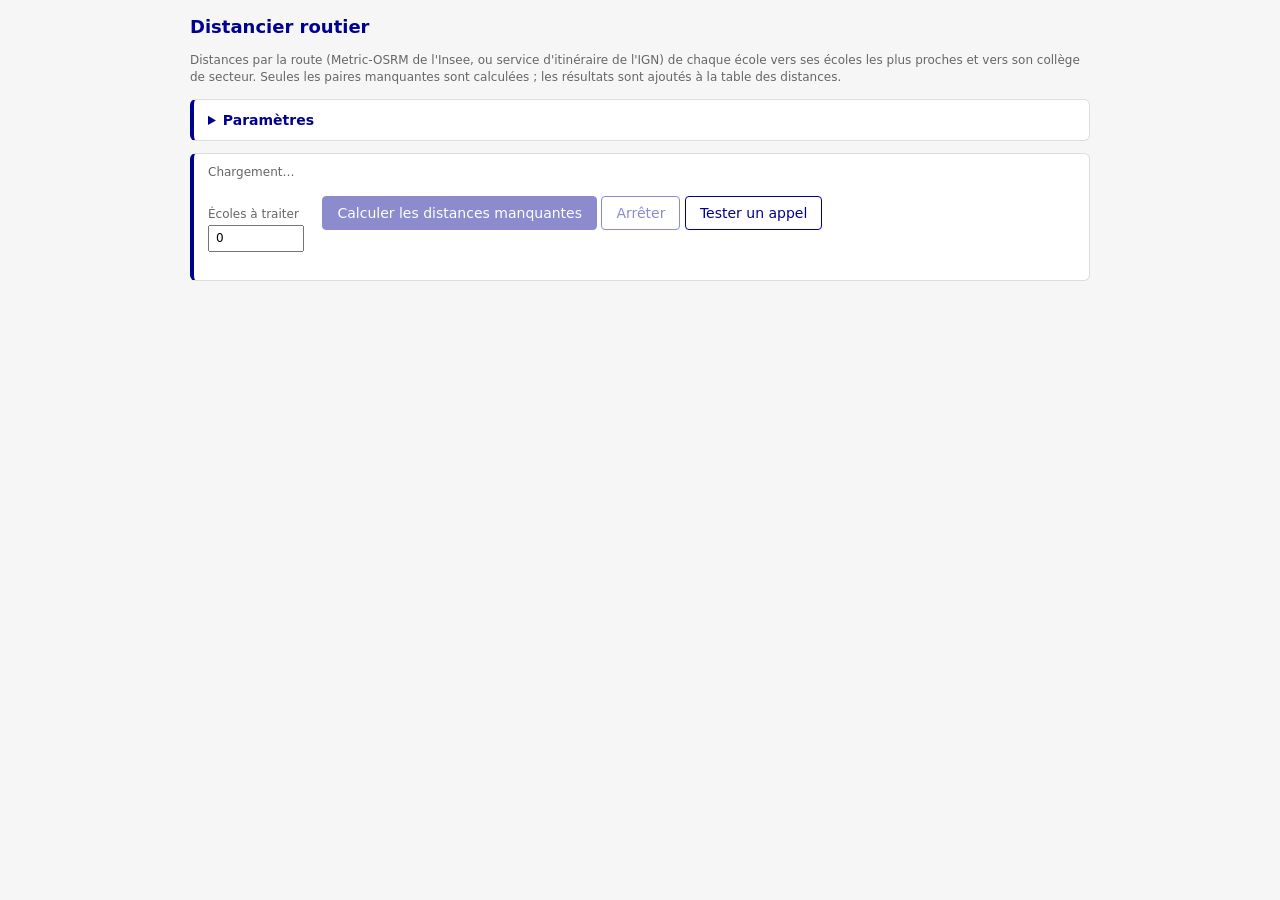
==== commit fffb5aa7: "Add files via upload" ====
--- a/outils/distancier.html
+++ b/outils/distancier.html
@@ -183,6 +183,10 @@
               <option value="ign">IGN (Géoplateforme)</option>
             </select></label
           >
+          <label
+            title="Metric-OSRM : les trajets par bateau (OpenStreetMap : liaisons maritimes) sont exclus. Une école d'île n'est alors reliée qu'aux écoles de la même île ; une île sans autre école est ignorée."
+            ><span>Sans bateaux</span> <input type="checkbox" data-opt="noFerry"
+          /></label>
           <label title="Garde-fou : nombre maximal d'écoles candidates essayées pour une école">Candidates au plus <input type="number" min="5" max="200" data-opt="maxc" /></label>
           <label
             title="Moteur de calcul de l'IGN (liste : data.geopf.fr/navigation/getcapabilities). Sans effet avec Metric-OSRM."
@@ -231,7 +235,7 @@
         filtCol: "Statut_public_prive", // restriction facultative (vide : toutes les écoles)
         filtVal: "Public",
         uai: "UAI", // si la colonne du collège contient un code UAI (texte) plutôt qu'une référence
-        dst: "REF_DISTANCES",
+        dst: "DATA_DISTANCES",
         n: 5,
         optim: "fastest",
         maxc: 40,
@@ -240,6 +244,7 @@
         endpoint: ENDPOINTS[0],
         engine: "metric", // « metric » : serveur OSRM de l'Insee (Metric-OSRM) ; « ign » : Géoplateforme
         osrm: "https://metric-osrm-backend.lab.sspcloud.fr",
+        noFerry: true, // Metric-OSRM : sans bacs ni bateaux (les îles ne sont reliées qu'entre écoles de la même île)
       };
       const BATCH = 25; // Metric-OSRM : destinations demandées en un seul appel (service « table »)
       let opt = { ...DEFAULTS };
@@ -249,13 +254,18 @@
 
       // ---------- paramètres (options de la vue) ----------
       function showOpts() {
-        for (const el of document.querySelectorAll("[data-opt]")) el.value = opt[el.dataset.opt];
+        for (const el of document.querySelectorAll("[data-opt]")) {
+          if (el.type === "checkbox") el.checked = opt[el.dataset.opt] !== false;
+          else el.value = opt[el.dataset.opt];
+        }
       }
       document.addEventListener("change", (ev) => {
         const k = ev.target.dataset?.opt;
         if (!k) return;
         const v =
-          ev.target.type === "number" ? Number(ev.target.value) || DEFAULTS[k] : k === "filtCol" ? ev.target.value.trim() : ev.target.value.trim() || DEFAULTS[k];
+          ev.target.type === "checkbox"
+            ? ev.target.checked
+            : ev.target.type === "number" ? Number(ev.target.value) || DEFAULTS[k] : k === "filtCol" ? ev.target.value.trim() : ev.target.value.trim() || DEFAULTS[k];
         opt[k] = v;
         grist.setOption(k, v).catch(() => {});
         prepare();
@@ -406,7 +416,7 @@
       // ---------- Metric-OSRM (Insee) : service « table » d'OSRM, une source vers plusieurs destinations ----------
       const osrmUrl = (a, list) =>
         `${String(opt.osrm).replace(/\/+$/, "")}/table/v1/driving/${[a, ...list].map((p) => `${p.lon},${p.lat}`).join(";")}` +
-        `?sources=0&annotations=distance,duration`;
+        `?sources=0&annotations=distance,duration${opt.noFerry ? "&exclude=ferry" : ""}`;
       async function metricTable(a, list) {
         const url = osrmUrl(a, list);
         for (let essai = 0; essai < 4; essai++) {
@@ -430,6 +440,8 @@
           } catch {
             return fail(`HTTP ${res.status}, réponse illisible`);
           }
+          if (j.code === "InvalidValue" && opt.noFerry && /exclude/i.test(j.message || ""))
+            throw new Error("le serveur ne sait pas exclure les bateaux : décochez « Sans bateaux » dans les paramètres");
           if (!res.ok || j.code !== "Ok") return fail(`HTTP ${res.status} ${j.code || ""}`);
           return list.map((_, i) => {
             const m = j.distances?.[0]?.[i + 1],
@@ -564,7 +576,12 @@
               // arrêt exact : la N-ième meilleure distance routière ne peut plus être battue
               if (found.length >= N && found[N - 1] <= c.d) break;
               if (tried >= MAXC) {
-                log(`École #${e.id} : arrêt après ${MAXC} candidates (garde-fou) — résultat peut-être incomplet.`, "err");
+                log(
+                  found.length < N
+                    ? `École #${e.id} : seulement ${found.length} école(s) reliée(s) par la route parmi ${MAXC} candidates (île ?).`
+                    : `École #${e.id} : arrêt après ${MAXC} candidates (garde-fou) — résultat peut-être incomplet.`,
+                  "err",
+                );
                 break;
               }
               if (opt.engine !== "ign" && needsCall(e, c.o)) await prefetch(e, cands, i, MAXC - tried);
@@ -576,8 +593,9 @@
                 found.push(r.km);
                 found.sort((x, y) => x - y);
               }
-              if (!found.length && fails >= 3 && S.fetched) {
-                log(`École #${e.id} : aucun itinéraire vers les 3 écoles les plus proches (île ?) — ignorée.`, "err");
+              // IGN (un appel par trajet) : on n'insiste pas après 3 échecs ; Metric-OSRM : le lot est déjà calculé
+              if (opt.engine === "ign" && !found.length && fails >= 3 && S.fetched) {
+                log(`École #${e.id} : aucun itinéraire par la route vers les 3 écoles les plus proches (île sans autre école ?) — ignorée.`, "err");
                 break;
               }
             }
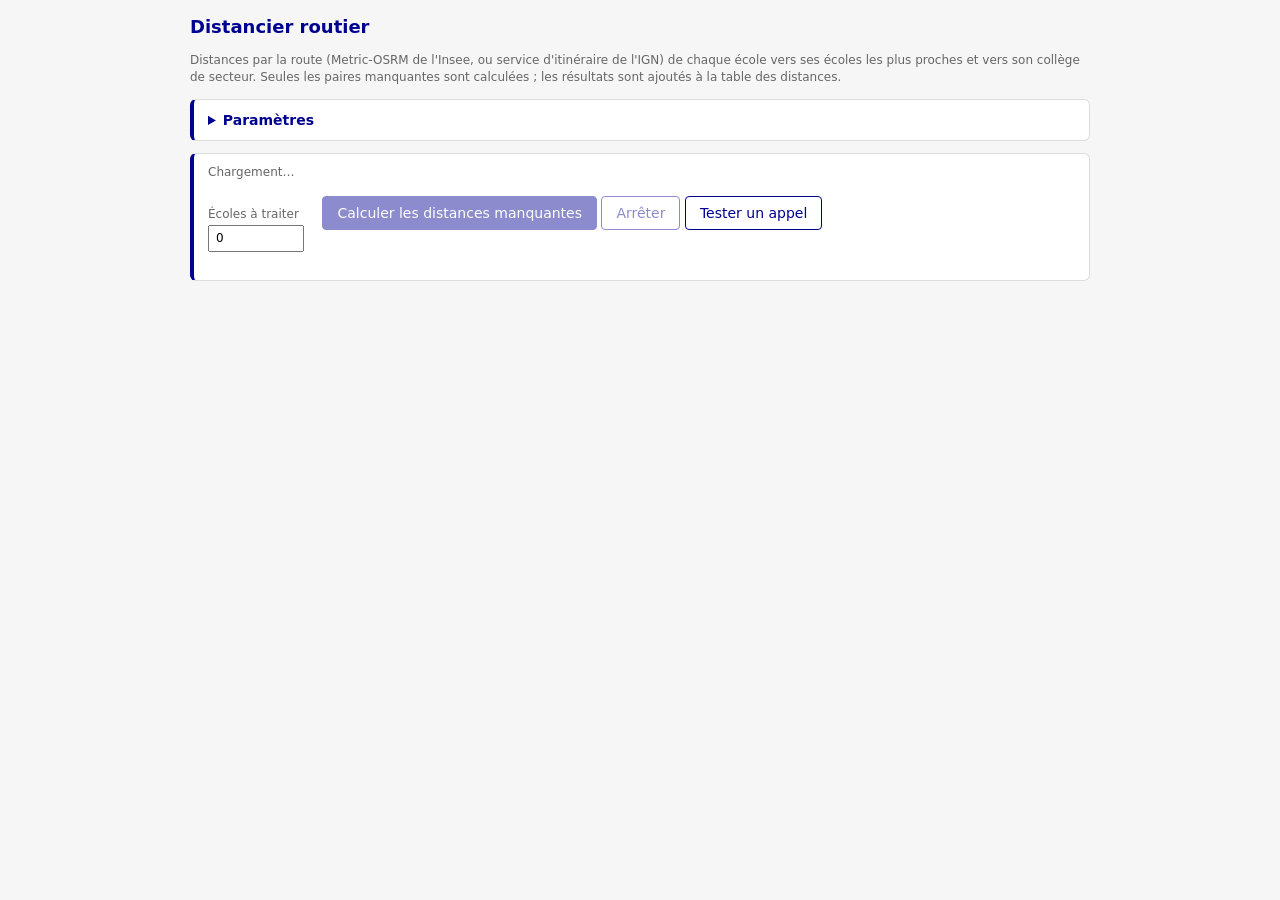
==== commit 591926eb: "Add files via upload" ====
--- a/outils/distancier.html
+++ b/outils/distancier.html
@@ -21,6 +21,10 @@
         · de chaque école vers son collège de secteur.
       Résultats ajoutés dans la table des distances (Depart, Arrivee, Km, Minutes, Statut, Calcule_le).
       Seules les paires absentes de cette table sont demandées au service : relancer ne recalcule rien.
+      Lignes conservées (0.9.6.9) : seules les K distances les plus courtes de chaque école (réglage « Lignes
+      conservées par école ») et son collège sont écrites ; les autres trajets calculés servent au calcul exact, en
+      mémoire. Une école qui a déjà ses lignes dans la table est passée. Le bouton « Nettoyer la table » supprime
+      les lignes en trop d'un calcul précédent, sans aucun appel au service.
 
       Méthode exacte : la distance routière n'est jamais inférieure à la distance à vol d'oiseau. Les écoles
       candidates sont prises par distance à vol d'oiseau croissante ; on s'arrête dès que la N-ième meilleure
@@ -167,6 +171,7 @@
         <div>
           <label>Table des distances <input type="text" data-opt="dst" /></label>
           <label>Écoles les plus proches <input type="number" min="1" max="20" data-opt="n" /></label>
+          <label title="Nombre de distances enregistrées par école : les plus courtes par la route, en plus du trajet vers le collège de secteur. Les autres trajets calculés servent au calcul puis ne sont pas enregistrés. Le bouton « Nettoyer la table » applique ce nombre aux lignes déjà présentes.">Lignes conservées par école <input type="number" min="1" max="50" data-opt="keep" /></label>
           <label
             title="IGN seulement. Metric-OSRM calcule toujours l'itinéraire le plus rapide."
             >Itinéraire (IGN)
@@ -207,6 +212,7 @@
           <label>Écoles à traiter <input type="number" id="limit" min="0" value="0" title="0 : toutes. Un petit nombre permet de faire un essai." /></label>
           <button id="go" disabled>Calculer les distances manquantes</button>
           <button id="stop" class="sec" disabled>Arrêter</button>
+          <button id="clean" class="sec" hidden title="Supprime de la table des distances les lignes au-delà du nombre conservé par école (les plus longues), en gardant toujours le trajet vers le collège. Aucun appel au service.">Nettoyer la table</button>
           <button id="test" class="sec" title="Un appel au service choisi entre la première école et ses voisines, avec la réponse brute. Pour l'IGN, essaie aussi les adresses et moteurs connus et retient celle qui répond.">Tester un appel</button>
         </p>
         <progress id="prog" value="0" max="1" hidden></progress>
@@ -235,8 +241,9 @@
         filtCol: "Statut_public_prive", // restriction facultative (vide : toutes les écoles)
         filtVal: "Public",
         uai: "UAI", // si la colonne du collège contient un code UAI (texte) plutôt qu'une référence
-        dst: "DATA_DISTANCES",
+        dst: "REF_DISTANCES",
         n: 5,
+        keep: 5, // lignes conservées par école (hors collège)
         optim: "fastest",
         maxc: 40,
         resource: "bdtopo-valhalla", // bdtopo-osrm retiré par l'IGN (404) en 2026
@@ -332,14 +339,52 @@
         const dst = await grist.docApi.fetchTable(opt.dst);
         for (const c of ["Depart", "Arrivee", "Km", "Minutes", "Statut", "Calcule_le"]) colKey(dst, c);
         const known = new Map(),
-          failIds = [];
+          failIds = [],
+          dstRows = [];
         for (const r of rows(dst)) {
+          if (!(r.Km === null || r.Km === undefined || r.Km === "")) dstRows.push({ id: r.id, dep: r.Depart, arr: r.Arrivee, km: Number(r.Km), min: Number(r.Minutes) || 0 });
           // échecs : jamais conservés (une panne du service ne doit pas bloquer la paire) — ceux d'une version
           // précédente sont supprimés au lancement
           if (r.Km === null || r.Km === undefined || r.Km === "") failIds.push(r.id);
           else known.set(`${r.Depart}>${r.Arrivee}`, { km: r.Km, min: r.Minutes ?? null, statut: r.Statut });
         }
-        return { etabs, ecoles, byId, geo, known, failIds, sansGeo: etabs.filter((e) => e.ecole && !geo(e)).length };
+        // lignes par école de départ, hors collège : sert à passer les écoles déjà traitées et au nettoyage
+        const byDep = new Map();
+        for (const r of dstRows) {
+          if (r.arr === byId.get(r.dep)?.college) continue;
+          if (!byDep.has(r.dep)) byDep.set(r.dep, []);
+          byDep.get(r.dep).push(r);
+        }
+        const K = keepN();
+        const extra = [];
+        for (const list of byDep.values()) if (list.length > K) extra.push(...list.sort((x, y) => x.km - y.km || x.min - y.min).slice(K).map((r) => r.id));
+        return { etabs, ecoles, byId, geo, known, failIds, byDep, extra, mine: new Map(), sansGeo: etabs.filter((e) => e.ecole && !geo(e)).length };
+      }
+      const keepN = () => Math.max(1, Number(opt.keep) || 5);
+      // remember — résultat gardé en mémoire (et rangé par école de départ, pour choisir ensuite les K plus courts)
+      function remember(a, b, r) {
+        D.known.set(`${a.id}>${b.id}`, r);
+        if (!D.mine.has(a.id)) D.mine.set(a.id, new Map());
+        D.mine.get(a.id).set(b.id, r);
+      }
+      // keepBest — fin d'une école : écrit ses K distances les plus courtes et le collège (seulement les nouvelles)
+      async function keepBest(e) {
+        const m = D.mine.get(e.id);
+        D.mine.delete(e.id);
+        if (!m) return;
+        const ok = [...m].filter(([b, r]) => r.km !== null && b !== e.college).sort((x, y) => x[1].km - y[1].km || (x[1].min ?? 0) - (y[1].min ?? 0));
+        const old = (D.byDep.get(e.id) || []).length; // lignes déjà dans la table pour cette école
+        const want = new Set(ok.slice(0, Math.max(0, keepN() - old)).map(([b]) => b));
+        if (m.get(e.college)?.km != null) want.add(e.college);
+        for (const [b, r] of m) if (r.fresh && want.has(b)) pending.push({ a: e.id, b, km: r.km, min: r.min, statut: r.statut });
+        if (pending.length >= FLUSH) await flush();
+      }
+      // complete — école déjà traitée lors d'un calcul précédent (ses lignes conservées sont dans la table)
+      function complete(e) {
+        const n = (D.byDep.get(e.id) || []).length;
+        if (n < Math.min(keepN(), Math.max(1, Number(opt.n) || 5))) return false;
+        const col = D.byId.get(e.college);
+        return !D.geo(col) || D.known.has(`${e.id}>${e.college}`);
       }
       async function prepare() {
         if (running) return;
@@ -357,9 +402,15 @@
                 }</span>`;
           $("#info").innerHTML =
             `<b>${D.ecoles.length}</b> écoles${String(opt.filtCol || "").trim() ? ` (${esc(opt.filtCol)} contenant « ${esc(opt.filtVal)} »)` : ""} localisées${D.sansGeo ? ` (${D.sansGeo} sans coordonnées, ignorées)` : ""}, ` +
-            `dont <b>${withCol}</b> avec un collège de secteur localisé · <b>${D.known.size}</b> distances déjà dans ${opt.dst}.${colNote}`;
+            `dont <b>${withCol}</b> avec un collège de secteur localisé · <b>${D.known.size}</b> distances déjà dans ${opt.dst}` +
+            (D.extra.length ? ` · <span class="err"><b>${D.extra.length}</b> lignes au-delà de ${keepN()} par école</span>` : "") +
+            `.${colNote}`;
           $("#info").className = "muet";
           $("#go").disabled = !D.ecoles.length;
+          $("#clean").hidden = !D.extra.length;
+          $("#clean").disabled = false;
+          $("#clean").textContent = "Nettoyer la table";
+          delete $("#clean").dataset.armed;
         } catch (e) {
           $("#info").textContent = `Impossible de lire les tables : ${e.message || e}. Vérifiez les paramètres et l'accès complet du widget.`;
           $("#info").className = "err";
@@ -496,10 +547,7 @@
         } else if (rev && rev.km === null) {
           r = rev; // échec dans l'autre sens pendant ce calcul : pas de nouvel appel
         } else return store(a, b, await fetchOne(a, b));
-        D.known.set(k, r);
-        if (r.km === null) return r;
-        pending.push({ a: a.id, b: b.id, km: r.km, min: r.min, statut: r.statut });
-        if (pending.length >= FLUSH) await flush();
+        remember(a, b, r.km === null ? r : { ...r, fresh: true });
         return r;
       }
       // store — enregistre un résultat obtenu du service
@@ -509,10 +557,9 @@
           S.lastWhy = r.why;
           if (S.fail <= 3) log(`Échec #${a.id} → #${b.id} : ${r.why}`, "err");
         } else S.fetched++;
-        D.known.set(`${a.id}>${b.id}`, r);
-        if (r.km === null) return r; // échec : gardé en mémoire pour ce calcul, jamais écrit dans la table
-        pending.push({ a: a.id, b: b.id, km: r.km, min: r.min, statut: r.statut });
-        if (pending.length >= FLUSH) await flush();
+        // échec : gardé en mémoire pour ce calcul, jamais écrit ; réussite : écrite à la fin de l'école si elle
+        //   fait partie des K plus courtes (keepBest)
+        remember(a, b, r.km === null ? r : { ...r, fresh: true });
         return r;
       }
       // needsCall — paire ni connue, ni recopiable depuis le sens inverse
@@ -560,8 +607,14 @@
           }
           S.total = todo.length;
           stats();
+          let skipped = 0;
           for (const e of todo) {
             if (stopAsked) break;
+            if (complete(e)) {
+              skipped++;
+              S.done++;
+              continue;
+            }
             // candidates par distance à vol d'oiseau croissante
             const cands = D.ecoles
               .filter((o) => o.id !== e.id)
@@ -602,12 +655,15 @@
             // collège de secteur
             const col = D.byId.get(e.college);
             if (!stopAsked && D.geo(col)) await route(e, col);
+            if (stopAsked) D.mine.delete(e.id); // école interrompue : rien d'écrit, elle sera reprise
+            else await keepBest(e);
             S.done++;
             stats();
             // le service refuse tout : inutile de continuer
             if (S.done >= 3 && !S.fetched && !S.copied && S.fail) throw new Error(`aucun itinéraire obtenu pour les ${S.done} premières écoles. Dernière réponse du service : ${S.lastWhy}`);
           }
           await flush();
+          if (skipped) log(`${skipped} écoles déjà traitées lors d'un calcul précédent : passées.`);
           log(
             stopAsked ? `Arrêté. ${S.written} lignes ajoutées ; relancez pour continuer.` : `Terminé : ${S.written} lignes ajoutées.`,
             stopAsked ? "" : "ok",
@@ -624,6 +680,30 @@
         prepare();
       }
       $("#go").addEventListener("click", run);
+      // Nettoyer — 1er clic : annonce le nombre de lignes ; 2e clic : les supprime (par lots de 500)
+      $("#clean").addEventListener("click", async () => {
+        const btn = $("#clean");
+        if (running || !D?.extra.length) return;
+        if (!btn.dataset.armed) {
+          btn.dataset.armed = "1";
+          btn.textContent = `Confirmer : supprimer ${D.extra.length} lignes`;
+          return;
+        }
+        btn.disabled = true;
+        running = true;
+        try {
+          const ids = D.extra;
+          for (let i = 0; i < ids.length; i += 500) {
+            await grist.docApi.applyUserActions([["BulkRemoveRecord", opt.dst, ids.slice(i, i + 500)]]);
+            btn.textContent = `Suppression… ${Math.min(i + 500, ids.length)} / ${ids.length}`;
+          }
+          log(`${ids.length} lignes supprimées : ${keepN()} distances au plus par école, plus le collège.`, "ok");
+        } catch (e) {
+          log(`Nettoyage interrompu : ${e.message || e}`, "err");
+        }
+        running = false;
+        prepare();
+      });
       // Tester — essaie chaque adresse et chaque moteur sur un trajet de quelques km, journalise les réponses
       //   brutes et retient la première combinaison qui renvoie une distance
       $("#test").addEventListener("click", async () => {
